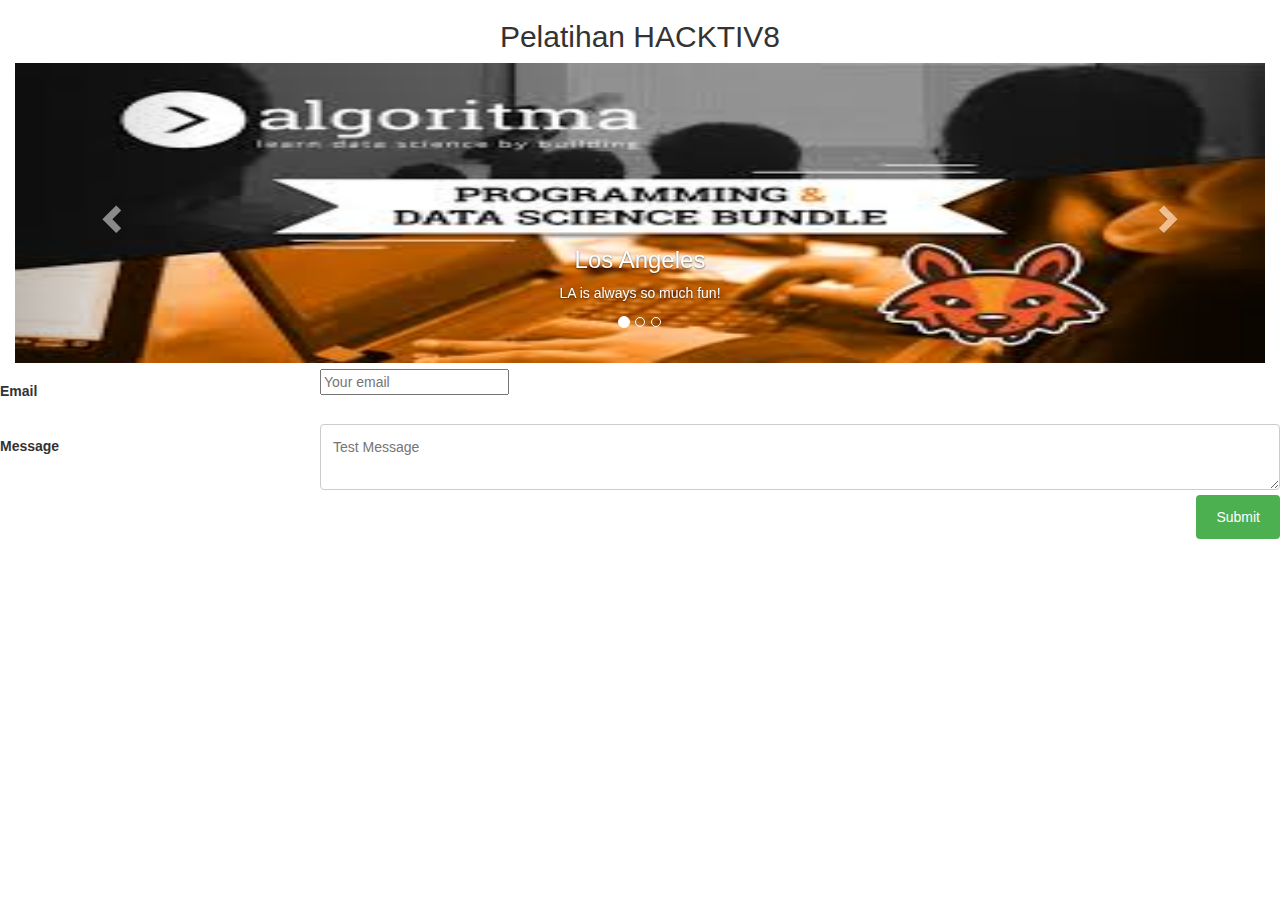
==== index.html @ 30dad7fd "test formspree di htdocs" ====
<!DOCTYPE html>
<html lang="en">

<head>
    <meta charset="UTF-8">
    <meta name="viewport" content="width=device-width, initial-scale=1.0">
    <meta http-equiv="X-UA-Compatible" content="ie=edge">
    <title>Document</title>
    <link rel="stylesheet" href="https://maxcdn.bootstrapcdn.com/bootstrap/3.4.0/css/bootstrap.min.css">
    <script src="https://ajax.googleapis.com/ajax/libs/jquery/3.4.1/jquery.min.js"></script>
    <script src="https://maxcdn.bootstrapcdn.com/bootstrap/3.4.0/js/bootstrap.min.js"></script>
    <!-- <script src="./js/jquery-3.4.1.min.js"></script> -->
    <!-- <script>
        $(document).ready(function () {
            $("button").click(function () {
                $("p").text("Neophobia");
                $("p").append("append Libel");
                $("p").show("fast");
            });
        });
    </script> -->
    <style>
        h2 {
            text-align: center;
        }

        .container {
            width: 100%;

        }

        .carousel-inner>.item>a>img,
        .carousel-inner>.item>img,
        .img-responsive,
        .thumbnail a>img,
        .thumbnail>img {
            width: 100%;
            height: 300px;
        }

        input[type=text],
        select,
        textarea {
            width: 100%;
            padding: 12px;
            border: 1px solid #ccc;
            border-radius: 4px;
            resize: vertical;
        }

        label {
            padding: 12px 12px 12px 0;
            display: inline-block;
        }

        input[type=submit] {
            background-color: #4CAF50;
            color: white;
            padding: 12px 20px;
            border: none;
            border-radius: 4px;
            cursor: pointer;
            float: right;
        }

        input[type=submit]:hover {
            background-color: #45a049;
        }



        .col-25 {
            float: left;
            width: 25%;
            margin-top: 6px;
        }

        .col-75 {
            float: left;
            width: 75%;
            margin-top: 6px;
        }

        /* Clear floats after the columns */
        .row:after {
            content: "";
            display: table;
            clear: both;
        }

        /* Responsive layout - when the screen is less than 600px wide, make the two columns stack on top of each other instead of next to each other */
        @media screen and (max-width: 600px) {

            .col-25,
            .col-75,
            input[type=submit] {
                width: 100%;
                margin-top: 0;
            }
        }
    </style>
</head>

<body>
    <!-- 
    <div>
        <button>Ubah</button>
        <p style="display: none"></p>
    </div> -->

    <div class="container">
        <h2>Pelatihan HACKTIV8</h2>
        <div id="myCarousel" class="carousel slide" data-ride="carousel">
            <!-- Indicators -->
            <ol class="carousel-indicators">
                <li data-target="#myCarousel" data-slide-to="0" class="active"></li>
                <li data-target="#myCarousel" data-slide-to="1"></li>
                <li data-target="#myCarousel" data-slide-to="2"></li>
            </ol>

            <!-- Wrapper for slides -->
            <div class="carousel-inner">

                <div class="item active">
                    <img src="./img/gambar1.jpg" alt="Hacktiv8" title="hacktiv8">
                    <div class="carousel-caption">
                        <h3>Los Angeles</h3>
                        <p>LA is always so much fun!</p>
                    </div>
                </div>

                <div class="item">
                    <img src="./img/gambar2.jpg" alt="Hacktiv8" title="hacktiv8">
                    <div class="carousel-caption">
                        <h3>Chicago</h3>
                        <p>Thank you, Chicago!</p>
                    </div>
                </div>

                <div class="item">
                    <img src="./img/gambar3.jpg" alt="Hacktiv8" title="hacktiv8">
                    <div class="carousel-caption">
                        <h3>New York</h3>
                        <p>We love the Big Apple!</p>
                    </div>
                </div>

            </div>

            <!-- Left and right controls -->
            <a class="left carousel-control" href="#myCarousel" data-slide="prev">
                <span class="glyphicon glyphicon-chevron-left"></span>
                <span class="sr-only">Previous</span>
            </a>
            <a class="right carousel-control" href="#myCarousel" data-slide="next">
                <span class="glyphicon glyphicon-chevron-right"></span>
                <span class="sr-only">Next</span>
            </a>
        </div>
        <form method="POST" action="http://formspree.io/ryuzakiakemichir@gmail.com">
            <div class="row">
                <div class="col-25">
                    <label for="fname">Email</label>
                </div>
                <div class="col-75">
                    <input type="email" name="email" placeholder="Your email">
                </div>
            </div>
            <div class="row">
                <div class="col-25">
                    <label for="lname" name="_replyto">Message</label>
                </div>
                <div class="col-75">
                    <textarea name="message" placeholder="Test Message"></textarea>
                </div>
            </div>
            <div class="row">
                <input type="submit" value="Submit">
            </div>
        </form>

    </div>

</body>

</html>
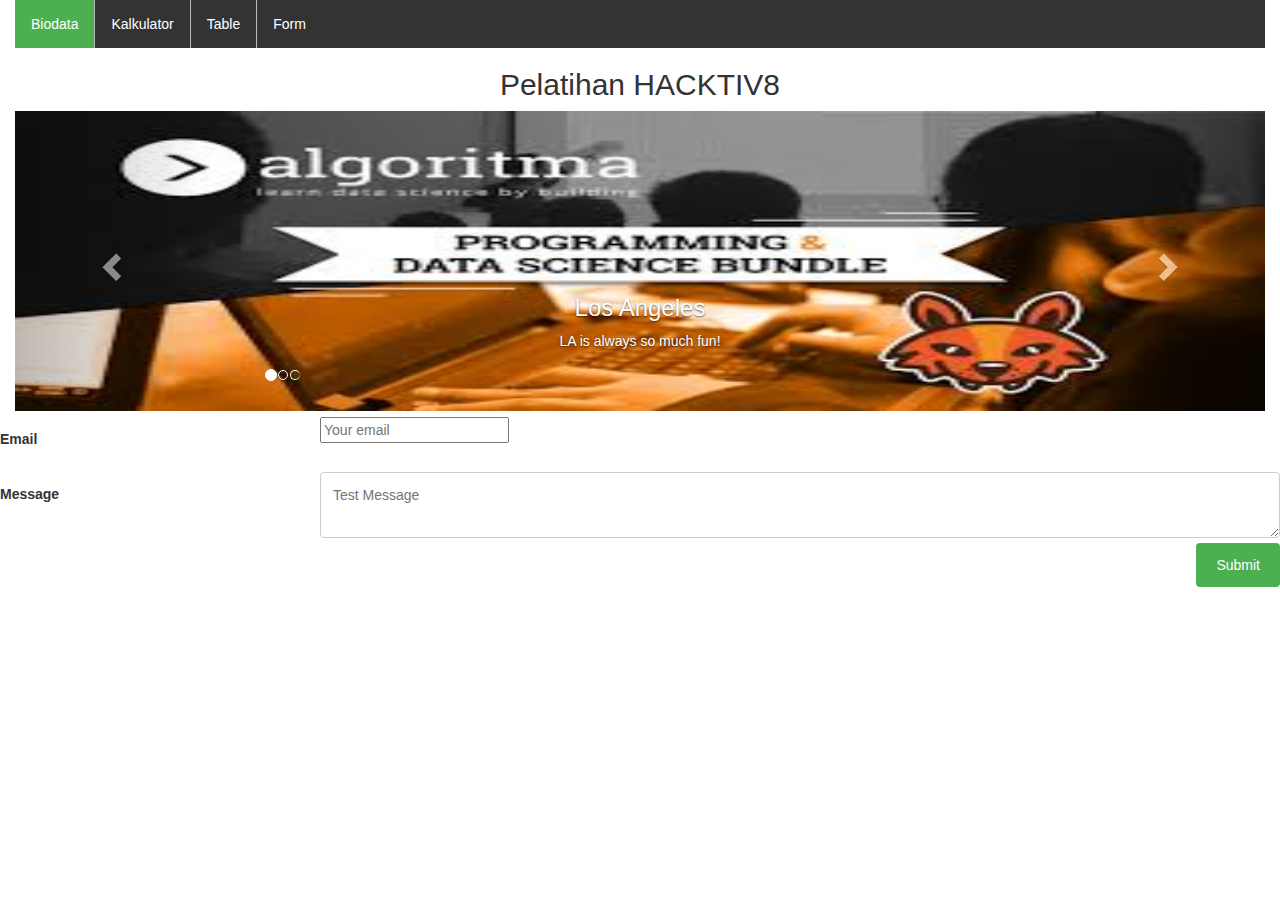
==== commit 525dc9eb: "no message" ====
--- a/index.html
+++ b/index.html
@@ -19,86 +19,8 @@
             });
         });
     </script> -->
-    <style>
-        h2 {
-            text-align: center;
-        }
+    <link rel="stylesheet" href="style.css">
 
-        .container {
-            width: 100%;
-
-        }
-
-        .carousel-inner>.item>a>img,
-        .carousel-inner>.item>img,
-        .img-responsive,
-        .thumbnail a>img,
-        .thumbnail>img {
-            width: 100%;
-            height: 300px;
-        }
-
-        input[type=text],
-        select,
-        textarea {
-            width: 100%;
-            padding: 12px;
-            border: 1px solid #ccc;
-            border-radius: 4px;
-            resize: vertical;
-        }
-
-        label {
-            padding: 12px 12px 12px 0;
-            display: inline-block;
-        }
-
-        input[type=submit] {
-            background-color: #4CAF50;
-            color: white;
-            padding: 12px 20px;
-            border: none;
-            border-radius: 4px;
-            cursor: pointer;
-            float: right;
-        }
-
-        input[type=submit]:hover {
-            background-color: #45a049;
-        }
-
-
-
-        .col-25 {
-            float: left;
-            width: 25%;
-            margin-top: 6px;
-        }
-
-        .col-75 {
-            float: left;
-            width: 75%;
-            margin-top: 6px;
-        }
-
-        /* Clear floats after the columns */
-        .row:after {
-            content: "";
-            display: table;
-            clear: both;
-        }
-
-        /* Responsive layout - when the screen is less than 600px wide, make the two columns stack on top of each other instead of next to each other */
-        @media screen and (max-width: 600px) {
-
-            .col-25,
-            .col-75,
-            input[type=submit] {
-                width: 100%;
-                margin-top: 0;
-            }
-        }
-    </style>
 </head>
 
 <body>
@@ -109,6 +31,13 @@
     </div> -->
 
     <div class="container">
+        <ul>
+            <li><a class="active" href="./DevC-Exercise1/index.html">Biodata</a></li>
+            <li><a href="./DevC-Exercise2/index.html">Kalkulator</a></li>
+            <li><a href="./DevC-Exercise3/index.html">Table</a></li>
+            <li><a href="./index.html">Form</a></li>
+
+        </ul>
         <h2>Pelatihan HACKTIV8</h2>
         <div id="myCarousel" class="carousel slide" data-ride="carousel">
             <!-- Indicators -->
--- a/style.css
+++ b/style.css
@@ -0,0 +1,112 @@
+        h2 {
+            text-align: center;
+        }
+
+        .container {
+            width: 100%;
+
+        }
+
+        .carousel-inner>.item>a>img,
+        .carousel-inner>.item>img,
+        .img-responsive,
+        .thumbnail a>img,
+        .thumbnail>img {
+            width: 100%;
+            height: 300px;
+        }
+
+        input[type=text],
+        select,
+        textarea {
+            width: 100%;
+            padding: 12px;
+            border: 1px solid #ccc;
+            border-radius: 4px;
+            resize: vertical;
+        }
+
+        label {
+            padding: 12px 12px 12px 0;
+            display: inline-block;
+        }
+
+        input[type=submit] {
+            background-color: #4CAF50;
+            color: white;
+            padding: 12px 20px;
+            border: none;
+            border-radius: 4px;
+            cursor: pointer;
+            float: right;
+        }
+
+        input[type=submit]:hover {
+            background-color: #45a049;
+        }
+
+
+
+        .col-25 {
+            float: left;
+            width: 25%;
+            margin-top: 6px;
+        }
+
+        .col-75 {
+            float: left;
+            width: 75%;
+            margin-top: 6px;
+        }
+
+        /* Clear floats after the columns */
+        .row:after {
+            content: "";
+            display: table;
+            clear: both;
+        }
+
+        /* Responsive layout - when the screen is less than 600px wide, make the two columns stack on top of each other instead of next to each other */
+        @media screen and (max-width: 600px) {
+
+            .col-25,
+            .col-75,
+            input[type=submit] {
+                width: 100%;
+                margin-top: 0;
+            }
+        }
+
+        ul {
+            list-style-type: none;
+            margin: 0;
+            padding: 0;
+            overflow: hidden;
+            background-color: #333;
+        }
+
+        li {
+            float: left;
+            border-right: 1px solid #bbb;
+        }
+
+        li:last-child {
+            border-right: none;
+        }
+
+        li a {
+            display: block;
+            color: white;
+            text-align: center;
+            padding: 14px 16px;
+            text-decoration: none;
+        }
+
+        li a:hover:not(.active) {
+            background-color: #111;
+        }
+
+        .active {
+            background-color: #4CAF50;
+        }
+    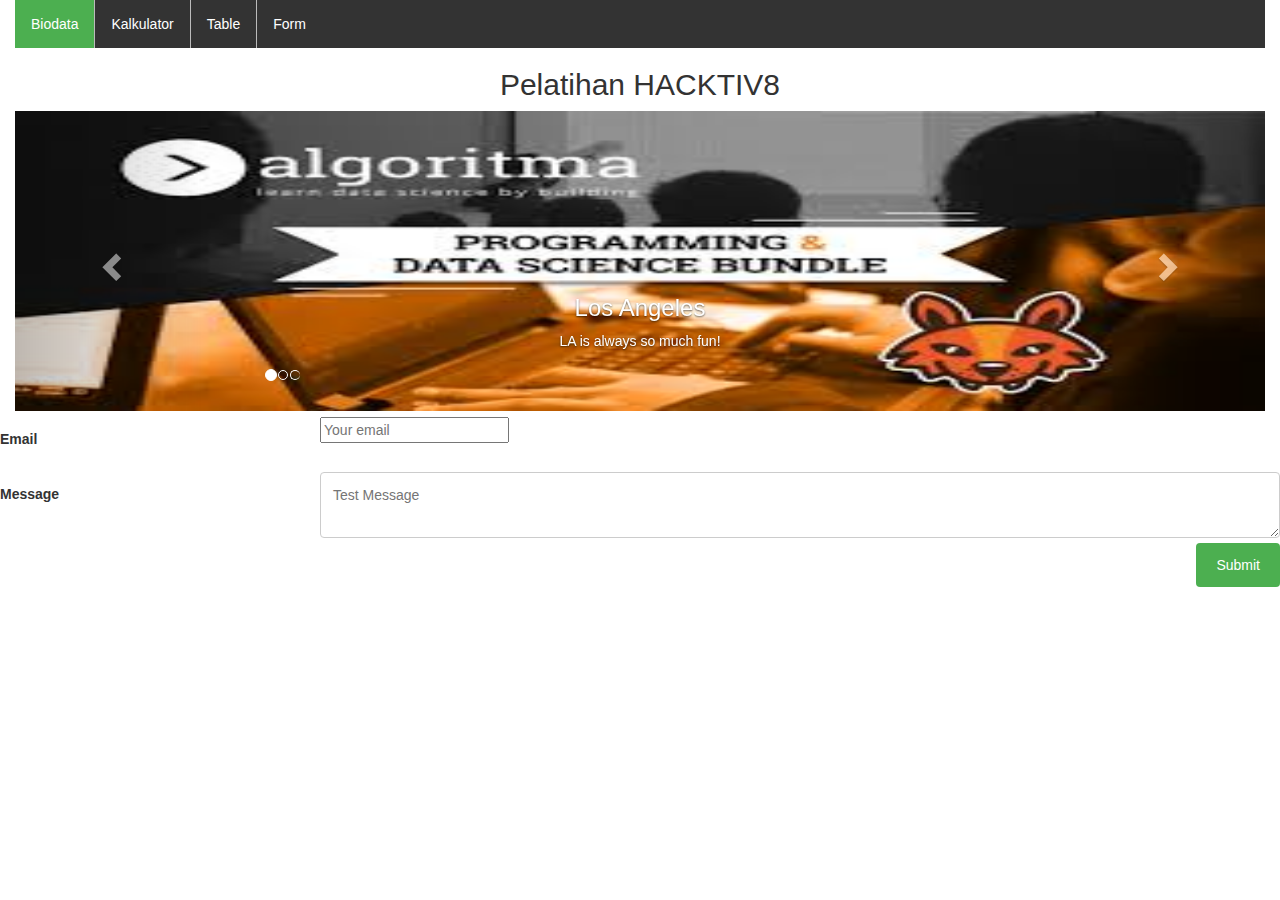
==== commit e5d6241c: "Add files via upload" ====
--- a/index.html
+++ b/index.html
@@ -1,115 +1,115 @@
-<!DOCTYPE html>
-<html lang="en">
-
-<head>
-    <meta charset="UTF-8">
-    <meta name="viewport" content="width=device-width, initial-scale=1.0">
-    <meta http-equiv="X-UA-Compatible" content="ie=edge">
-    <title>Document</title>
-    <link rel="stylesheet" href="https://maxcdn.bootstrapcdn.com/bootstrap/3.4.0/css/bootstrap.min.css">
-    <script src="https://ajax.googleapis.com/ajax/libs/jquery/3.4.1/jquery.min.js"></script>
-    <script src="https://maxcdn.bootstrapcdn.com/bootstrap/3.4.0/js/bootstrap.min.js"></script>
-    <!-- <script src="./js/jquery-3.4.1.min.js"></script> -->
-    <!-- <script>
-        $(document).ready(function () {
-            $("button").click(function () {
-                $("p").text("Neophobia");
-                $("p").append("append Libel");
-                $("p").show("fast");
-            });
-        });
-    </script> -->
-    <link rel="stylesheet" href="style.css">
-
-</head>
-
-<body>
-    <!-- 
-    <div>
-        <button>Ubah</button>
-        <p style="display: none"></p>
-    </div> -->
-
-    <div class="container">
-        <ul>
-            <li><a class="active" href="./DevC-Exercise1/index.html">Biodata</a></li>
-            <li><a href="./DevC-Exercise2/index.html">Kalkulator</a></li>
-            <li><a href="./DevC-Exercise3/index.html">Table</a></li>
-            <li><a href="./index.html">Form</a></li>
-
-        </ul>
-        <h2>Pelatihan HACKTIV8</h2>
-        <div id="myCarousel" class="carousel slide" data-ride="carousel">
-            <!-- Indicators -->
-            <ol class="carousel-indicators">
-                <li data-target="#myCarousel" data-slide-to="0" class="active"></li>
-                <li data-target="#myCarousel" data-slide-to="1"></li>
-                <li data-target="#myCarousel" data-slide-to="2"></li>
-            </ol>
-
-            <!-- Wrapper for slides -->
-            <div class="carousel-inner">
-
-                <div class="item active">
-                    <img src="./img/gambar1.jpg" alt="Hacktiv8" title="hacktiv8">
-                    <div class="carousel-caption">
-                        <h3>Los Angeles</h3>
-                        <p>LA is always so much fun!</p>
-                    </div>
-                </div>
-
-                <div class="item">
-                    <img src="./img/gambar2.jpg" alt="Hacktiv8" title="hacktiv8">
-                    <div class="carousel-caption">
-                        <h3>Chicago</h3>
-                        <p>Thank you, Chicago!</p>
-                    </div>
-                </div>
-
-                <div class="item">
-                    <img src="./img/gambar3.jpg" alt="Hacktiv8" title="hacktiv8">
-                    <div class="carousel-caption">
-                        <h3>New York</h3>
-                        <p>We love the Big Apple!</p>
-                    </div>
-                </div>
-
-            </div>
-
-            <!-- Left and right controls -->
-            <a class="left carousel-control" href="#myCarousel" data-slide="prev">
-                <span class="glyphicon glyphicon-chevron-left"></span>
-                <span class="sr-only">Previous</span>
-            </a>
-            <a class="right carousel-control" href="#myCarousel" data-slide="next">
-                <span class="glyphicon glyphicon-chevron-right"></span>
-                <span class="sr-only">Next</span>
-            </a>
-        </div>
-        <form method="POST" action="http://formspree.io/ryuzakiakemichir@gmail.com">
-            <div class="row">
-                <div class="col-25">
-                    <label for="fname">Email</label>
-                </div>
-                <div class="col-75">
-                    <input type="email" name="email" placeholder="Your email">
-                </div>
-            </div>
-            <div class="row">
-                <div class="col-25">
-                    <label for="lname" name="_replyto">Message</label>
-                </div>
-                <div class="col-75">
-                    <textarea name="message" placeholder="Test Message"></textarea>
-                </div>
-            </div>
-            <div class="row">
-                <input type="submit" value="Submit">
-            </div>
-        </form>
-
-    </div>
-
-</body>
-
+<!DOCTYPE html>
+<html lang="en">
+
+<head>
+    <meta charset="UTF-8">
+    <meta name="viewport" content="width=device-width, initial-scale=1.0">
+    <meta http-equiv="X-UA-Compatible" content="ie=edge">
+    <title>Document</title>
+    <link rel="stylesheet" href="https://maxcdn.bootstrapcdn.com/bootstrap/3.4.0/css/bootstrap.min.css">
+    <script src="https://ajax.googleapis.com/ajax/libs/jquery/3.4.1/jquery.min.js"></script>
+    <script src="https://maxcdn.bootstrapcdn.com/bootstrap/3.4.0/js/bootstrap.min.js"></script>
+    <!-- <script src="./js/jquery-3.4.1.min.js"></script> -->
+    <!-- <script>
+        $(document).ready(function () {
+            $("button").click(function () {
+                $("p").text("Neophobia");
+                $("p").append("append Libel");
+                $("p").show("fast");
+            });
+        });
+    </script> -->
+    <link rel="stylesheet" href="style.css">
+
+</head>
+
+<body>
+    <!-- 
+    <div>
+        <button>Ubah</button>
+        <p style="display: none"></p>
+    </div> -->
+
+    <div class="container">
+        <ul>
+            <li><a class="active" href="./DevC-Exercise1/index.html">Biodata</a></li>
+            <li><a href="./DevC-Exercise2/index.html">Kalkulator</a></li>
+            <li><a href="./DevC-Exercise3/index.html">Table</a></li>
+            <li><a href="./index.html">Form</a></li>
+
+        </ul>
+        <h2>Pelatihan HACKTIV8</h2>
+        <div id="myCarousel" class="carousel slide" data-ride="carousel">
+            <!-- Indicators -->
+            <ol class="carousel-indicators">
+                <li data-target="#myCarousel" data-slide-to="0" class="active"></li>
+                <li data-target="#myCarousel" data-slide-to="1"></li>
+                <li data-target="#myCarousel" data-slide-to="2"></li>
+            </ol>
+
+            <!-- Wrapper for slides -->
+            <div class="carousel-inner">
+
+                <div class="item active">
+                    <img src="./img/gambar1.jpg" alt="Hacktiv8" title="hacktiv8">
+                    <div class="carousel-caption">
+                        <h3>Los Angeles</h3>
+                        <p>LA is always so much fun!</p>
+                    </div>
+                </div>
+
+                <div class="item">
+                    <img src="./img/gambar2.jpg" alt="Hacktiv8" title="hacktiv8">
+                    <div class="carousel-caption">
+                        <h3>Chicago</h3>
+                        <p>Thank you, Chicago!</p>
+                    </div>
+                </div>
+
+                <div class="item">
+                    <img src="./img/gambar3.jpg" alt="Hacktiv8" title="hacktiv8">
+                    <div class="carousel-caption">
+                        <h3>New York</h3>
+                        <p>We love the Big Apple!</p>
+                    </div>
+                </div>
+
+            </div>
+
+            <!-- Left and right controls -->
+            <a class="left carousel-control" href="#myCarousel" data-slide="prev">
+                <span class="glyphicon glyphicon-chevron-left"></span>
+                <span class="sr-only">Previous</span>
+            </a>
+            <a class="right carousel-control" href="#myCarousel" data-slide="next">
+                <span class="glyphicon glyphicon-chevron-right"></span>
+                <span class="sr-only">Next</span>
+            </a>
+        </div>
+        <form method="POST" action="http://formspree.io/ryuzakiakemichir@gmail.com">
+            <div class="row">
+                <div class="col-25">
+                    <label for="fname">Email</label>
+                </div>
+                <div class="col-75">
+                    <input type="email" name="email" placeholder="Your email">
+                </div>
+            </div>
+            <div class="row">
+                <div class="col-25">
+                    <label for="lname" name="_replyto">Message</label>
+                </div>
+                <div class="col-75">
+                    <textarea name="message" placeholder="Test Message"></textarea>
+                </div>
+            </div>
+            <div class="row">
+                <input type="submit" value="Submit">
+            </div>
+        </form>
+
+    </div>
+
+</body>
+
 </html>--- a/style.css
+++ b/style.css
@@ -1,112 +1,112 @@
-        h2 {
-            text-align: center;
-        }
-
-        .container {
-            width: 100%;
-
-        }
-
-        .carousel-inner>.item>a>img,
-        .carousel-inner>.item>img,
-        .img-responsive,
-        .thumbnail a>img,
-        .thumbnail>img {
-            width: 100%;
-            height: 300px;
-        }
-
-        input[type=text],
-        select,
-        textarea {
-            width: 100%;
-            padding: 12px;
-            border: 1px solid #ccc;
-            border-radius: 4px;
-            resize: vertical;
-        }
-
-        label {
-            padding: 12px 12px 12px 0;
-            display: inline-block;
-        }
-
-        input[type=submit] {
-            background-color: #4CAF50;
-            color: white;
-            padding: 12px 20px;
-            border: none;
-            border-radius: 4px;
-            cursor: pointer;
-            float: right;
-        }
-
-        input[type=submit]:hover {
-            background-color: #45a049;
-        }
-
-
-
-        .col-25 {
-            float: left;
-            width: 25%;
-            margin-top: 6px;
-        }
-
-        .col-75 {
-            float: left;
-            width: 75%;
-            margin-top: 6px;
-        }
-
-        /* Clear floats after the columns */
-        .row:after {
-            content: "";
-            display: table;
-            clear: both;
-        }
-
-        /* Responsive layout - when the screen is less than 600px wide, make the two columns stack on top of each other instead of next to each other */
-        @media screen and (max-width: 600px) {
-
-            .col-25,
-            .col-75,
-            input[type=submit] {
-                width: 100%;
-                margin-top: 0;
-            }
-        }
-
-        ul {
-            list-style-type: none;
-            margin: 0;
-            padding: 0;
-            overflow: hidden;
-            background-color: #333;
-        }
-
-        li {
-            float: left;
-            border-right: 1px solid #bbb;
-        }
-
-        li:last-child {
-            border-right: none;
-        }
-
-        li a {
-            display: block;
-            color: white;
-            text-align: center;
-            padding: 14px 16px;
-            text-decoration: none;
-        }
-
-        li a:hover:not(.active) {
-            background-color: #111;
-        }
-
-        .active {
-            background-color: #4CAF50;
-        }
+        h2 {
+            text-align: center;
+        }
+
+        .container {
+            width: 100%;
+
+        }
+
+        .carousel-inner>.item>a>img,
+        .carousel-inner>.item>img,
+        .img-responsive,
+        .thumbnail a>img,
+        .thumbnail>img {
+            width: 100%;
+            height: 300px;
+        }
+
+        input[type=text],
+        select,
+        textarea {
+            width: 100%;
+            padding: 12px;
+            border: 1px solid #ccc;
+            border-radius: 4px;
+            resize: vertical;
+        }
+
+        label {
+            padding: 12px 12px 12px 0;
+            display: inline-block;
+        }
+
+        input[type=submit] {
+            background-color: #4CAF50;
+            color: white;
+            padding: 12px 20px;
+            border: none;
+            border-radius: 4px;
+            cursor: pointer;
+            float: right;
+        }
+
+        input[type=submit]:hover {
+            background-color: #45a049;
+        }
+
+
+
+        .col-25 {
+            float: left;
+            width: 25%;
+            margin-top: 6px;
+        }
+
+        .col-75 {
+            float: left;
+            width: 75%;
+            margin-top: 6px;
+        }
+
+        /* Clear floats after the columns */
+        .row:after {
+            content: "";
+            display: table;
+            clear: both;
+        }
+
+        /* Responsive layout - when the screen is less than 600px wide, make the two columns stack on top of each other instead of next to each other */
+        @media screen and (max-width: 600px) {
+
+            .col-25,
+            .col-75,
+            input[type=submit] {
+                width: 100%;
+                margin-top: 0;
+            }
+        }
+
+        ul {
+            list-style-type: none;
+            margin: 0;
+            padding: 0;
+            overflow: hidden;
+            background-color: #333;
+        }
+
+        li {
+            float: left;
+            border-right: 1px solid #bbb;
+        }
+
+        li:last-child {
+            border-right: none;
+        }
+
+        li a {
+            display: block;
+            color: white;
+            text-align: center;
+            padding: 14px 16px;
+            text-decoration: none;
+        }
+
+        li a:hover:not(.active) {
+            background-color: #111;
+        }
+
+        .active {
+            background-color: #4CAF50;
+        }
     